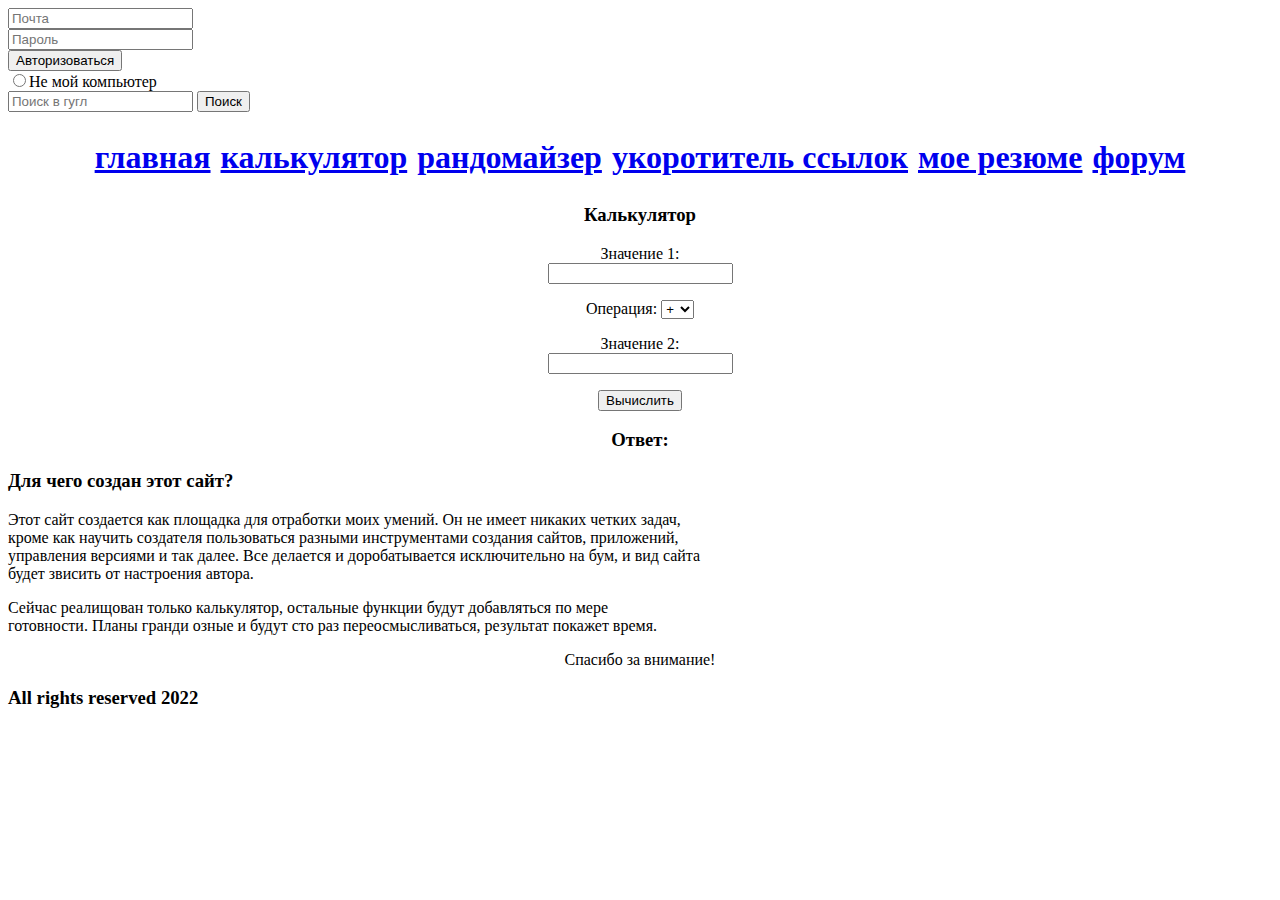
==== index.html @ 7c736604 "Тест" ====
<!DOCTYPE html>
    <head>
        
        <title>Калькулятор</title>
        <meta charset="utf-8"> <!--Да, он по умолчанию, но все равно указал-->
        <link rel="shortcut icon" href="https://thumbs.dreamstime.com/b/%D0%B7%D0%BD%D0%B0%D1%87%D0%BE%D0%BA-%D0%BA%D0%B0-%D1%8C%D0%BA%D1%83-%D1%8F%D1%82%D0%BE%D1%80%D0%B0-%D0%B2-%D0%BF-%D0%BE%D1%81%D0%BA%D0%BE%D0%BC-%D1%81%D1%82%D0%B8-%D0%B5-%D1%82%D0%B0%D0%BA%D0%B6%D0%B5-%D0%B2%D0%B5%D0%BA%D1%82%D0%BE%D1%80-%D0%B8-%D1%8E%D1%81%D1%82%D1%80%D0%B0%D1%86%D0%B8%D0%B8-%D0%BF%D1%80%D0%B8%D1%82%D1%8F%D0%B6%D0%BA%D0%B8-81008505.jpg">
        <!--стиль-->
        <link rel="stylesheet" type="text/css" href="C:\Users\Камиль\Documents\GitHub\test\style.css"/>
    </head >
    <body>
            <header><!--HTML5 элемент header (остановился здесь)-->
                <form id="loginform" action="#" method="post">
                    <input type="email" placeholder="Почта"/><br/>
                    <input type="password" placeholder="Пароль" required/><br/>
                    <input id="enter" type="submit" value="Авторизоваться" "/><br/>
                    <input type="radio" name="my_pc"/>Не мой компьютер
                </form>
                <form target="_blank" id='search' action="https://www.google.com/search" method="put">
                    <input name='q' type="search" placeholder="Поиск в гугл"/>
                    <input name="mysearch" type="submit" value="Поиск"/>
                </form>

            </header>
            <nav>
                <h1><table cellpadding="4px" align="center">
                    <tr> 
                        <td> <a href='#'>главная</a></td>
                        <td><a href="#">калькулятор</a>  </td>
                        <td><a href='#'>рандомайзер</a></td>
                        <td><a href='#'>укоротитель ссылок</a></td>
                        <td><a target="_blank" href='http://kamilsultanov.tilda.ws/'>мое резюме</a></td>
                        <td><a href='#'>форум</a></td>
                    </tr>
                </table></h1>
                
            </nav>
            <article id="calc_page" align="center">
                <section>
                    <p>
                        <h3>Калькулятор</h3>
                    </p>
                    <p>
                        <label for="value_1" > Значение 1: </label>
                    <br/>        
                        <input id='value_1' type="number">
                    </p>
                    <p>
                        <label for="select_sumb" > Операция: </label>
                        <select id ='select_sumb'>
                            <option value="plus">   +   </option>
                            <option value="minus">   -   </option>
                            <option value="multiplication">   *   </option>
                            <option value="division">   /   </option>
                            <option value="exponentiation">  **  </option>
                        </select>
                    </p>
                    <p>
                        <label for="value_2"> Значение 2: </label>
                    <br/>      
                        <input id='value_2' type="number"></input>
                    </p>
                    <p>
                        <button id="btn">Вычислить</button>
                    </p>
                    <h3 align="center"><div id="pool_text">Ответ:</div></h3>
                </section>
            </article> 
            <article id="main_page">
                <section>
                    <h3 class="top">Для чего создан этот сайт?</h3>
                    <p>Этот сайт создается как площадка для отработки моих умений. Он не имеет 
                        никаких четких задач,<br/> кроме как научить создателя пользоваться разными 
                        инструментами создания сайтов, приложений,<br/> управления версиями и так далее. 
                        Все делается и доробатывается исключительно на бум, и вид сайта <br/>будет звисить
                         от настроения автора.</p> 
                    <p>Сейчас реалищован только калькулятор, остальные функции будут добавляться по мере <br/>готовности.
                         Планы гранди озные и будут сто раз переосмысливаться, результат покажет время.</p> 

                    <p align="center">Спасибо за внимание!</p>
                </section>
            </article>
            <aside>
                <!--Второстепенный сопутствующий контент-->
            </aside>
            <footer>
                <!--Подвал-->
                <h3>All rights reserved 2022</h3>
            </footer>
        <script src="C:\Users\Камиль\Documents\GitHub\test\script.js"> Скрипт не работает </script>
    </body>
</html>
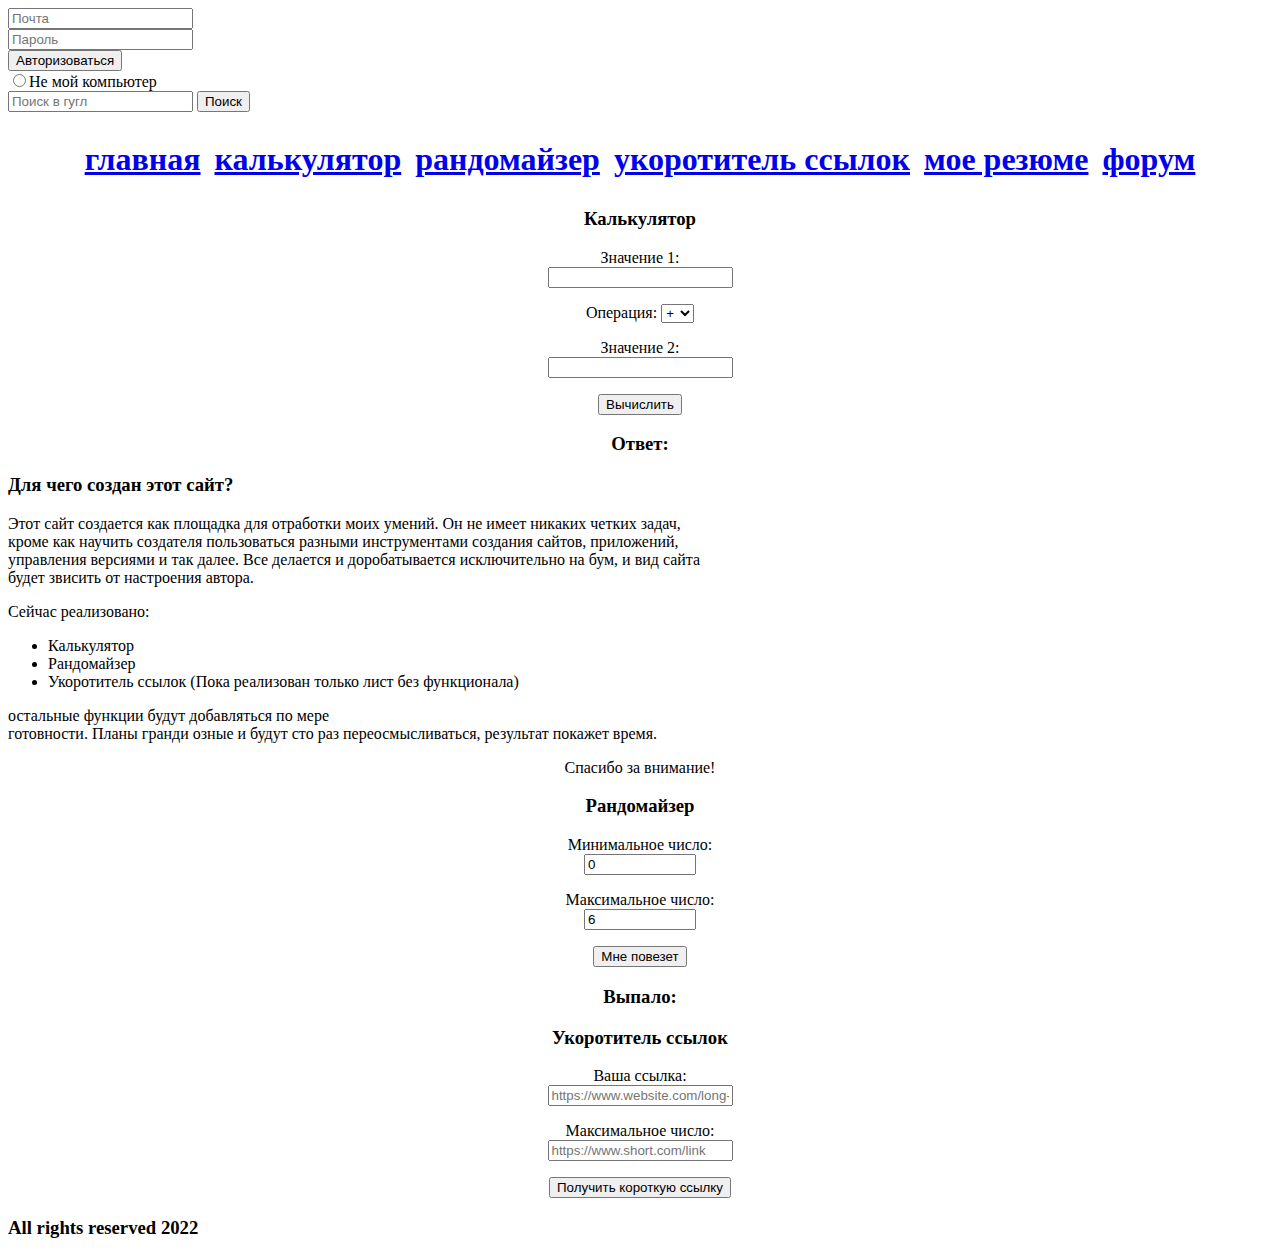
==== commit dba00903: "опытка исправления" ====
--- a/index.html
+++ b/index.html
@@ -1,7 +1,7 @@
 <!DOCTYPE html>
     <head>
         
-        <title>Калькулятор</title>
+        <title>Всякая всячина</title>
         <meta charset="utf-8"> <!--Да, он по умолчанию, но все равно указал-->
         <link rel="shortcut icon" href="https://thumbs.dreamstime.com/b/%D0%B7%D0%BD%D0%B0%D1%87%D0%BE%D0%BA-%D0%BA%D0%B0-%D1%8C%D0%BA%D1%83-%D1%8F%D1%82%D0%BE%D1%80%D0%B0-%D0%B2-%D0%BF-%D0%BE%D1%81%D0%BA%D0%BE%D0%BC-%D1%81%D1%82%D0%B8-%D0%B5-%D1%82%D0%B0%D0%BA%D0%B6%D0%B5-%D0%B2%D0%B5%D0%BA%D1%82%D0%BE%D1%80-%D0%B8-%D1%8E%D1%81%D1%82%D1%80%D0%B0%D1%86%D0%B8%D0%B8-%D0%BF%D1%80%D0%B8%D1%82%D1%8F%D0%B6%D0%BA%D0%B8-81008505.jpg">
         <!--стиль-->
@@ -22,19 +22,19 @@
 
             </header>
             <nav>
-                <h1><table cellpadding="4px" align="center">
+                <h1><table cellpadding="6px" align="center">
                     <tr> 
-                        <td> <a href='#'>главная</a></td>
-                        <td><a href="#">калькулятор</a>  </td>
-                        <td><a href='#'>рандомайзер</a></td>
-                        <td><a href='#'>укоротитель ссылок</a></td>
+                        <td> <a href='#' id="main_page_btn">главная</a></td>
+                        <td><a href="#" id="calc_page_btn">калькулятор</a>  </td>
+                        <td><a href='#' id="rand_page_btn">рандомайзер</a></td>
+                        <td><a href='#'id='link_page_btn' onclick="alert('Этот раздел еще не работает')">укоротитель ссылок</a></td>
                         <td><a target="_blank" href='http://kamilsultanov.tilda.ws/'>мое резюме</a></td>
-                        <td><a href='#'>форум</a></td>
+                        <td><a href='#' onclick="alert('Этот раздел еще не работает')">форум</a></td>
                     </tr>
                 </table></h1>
                 
             </nav>
-            <article id="calc_page" align="center">
+            <article id="calc_page" align="center"><!--Калькулятор-->
                 <section>
                     <p>
                         <h3>Калькулятор</h3>
@@ -60,12 +60,12 @@
                         <input id='value_2' type="number"></input>
                     </p>
                     <p>
-                        <button id="btn">Вычислить</button>
+                        <button id="calc_btn">Вычислить</button>
                     </p>
-                    <h3 align="center"><div id="pool_text">Ответ:</div></h3>
+                    <h3 align="center"><div class="score" id="pool_calc">Ответ:</div></h3>
                 </section>
             </article> 
-            <article id="main_page">
+            <article id="main_page"><!--Main page-->
                 <section>
                     <h3 class="top">Для чего создан этот сайт?</h3>
                     <p>Этот сайт создается как площадка для отработки моих умений. Он не имеет 
@@ -73,11 +73,52 @@
                         инструментами создания сайтов, приложений,<br/> управления версиями и так далее. 
                         Все делается и доробатывается исключительно на бум, и вид сайта <br/>будет звисить
                          от настроения автора.</p> 
-                    <p>Сейчас реалищован только калькулятор, остальные функции будут добавляться по мере <br/>готовности.
+                    <p>Сейчас реализовано: <ul> <li>Калькулятор</li><li>Рандомайзер</li><li>Укоротитель ссылок (Пока реализован только лист без функционала)</li> </ul> остальные функции будут добавляться по мере <br/>готовности.
                          Планы гранди озные и будут сто раз переосмысливаться, результат покажет время.</p> 
 
                     <p align="center">Спасибо за внимание!</p>
                 </section>
+            </article >
+            <article id='rand_page' align="center"><!--Randomaser page-->
+                <section>
+                    <p>
+                        <h3>Рандомайзер</h3>
+                    </p>
+                    <p>
+                        <label for="rand_value" > Минимальное число: </label>
+                    <br/>        
+                        <input id='rand_value_start' type="number" value="0" min="0" max="999999999">
+                    </p>
+                    <p>
+                        <label for="rand_value" > Максимальное число: </label>
+                    <br/>        
+                        <input id='rand_value_end' type="number" value="6" min="0" max="999999999">
+                    </p>
+                    <p>
+                        <button id="rand_btn">Мне повезет</button>
+                    </p>
+                    <h3 align="center"><div class="score" id="pool_rand">Выпало:</div></h3>
+                </section>
+            </article>
+            <article align="center" id="link_page"><!-- Short Link maker  -->
+                <selection>
+                    <p>
+                        <h3>Укоротитель ссылок</h3>
+                    </p>
+                    <p>
+                        <label for="long_link_value" > Ваша ссылка: </label>
+                    <br/>        
+                        <input id='long_link_value' type="link" placeholder="https://www.website.com/long-link/so-long124352465">
+                    </p>
+                    <p>
+                        <label for="short_link_value" > Максимальное число: </label>
+                    <br/>        
+                        <input id='short_link_value' type="link" placeholder="https://www.short.com/link">
+                    </p>
+                    <p>
+                        <button id="link_btn">Получить короткую ссылку</button>
+                    </p>
+                </selection>
             </article>
             <aside>
                 <!--Второстепенный сопутствующий контент-->
@@ -86,6 +127,6 @@
                 <!--Подвал-->
                 <h3>All rights reserved 2022</h3>
             </footer>
-        <script src="C:\Users\Камиль\Documents\GitHub\test\script.js"> Скрипт не работает </script>
+        <script src="C:\Users\Камиль\Documents\GitHub\test\script.js"></script>
     </body>
-</html>+</html>  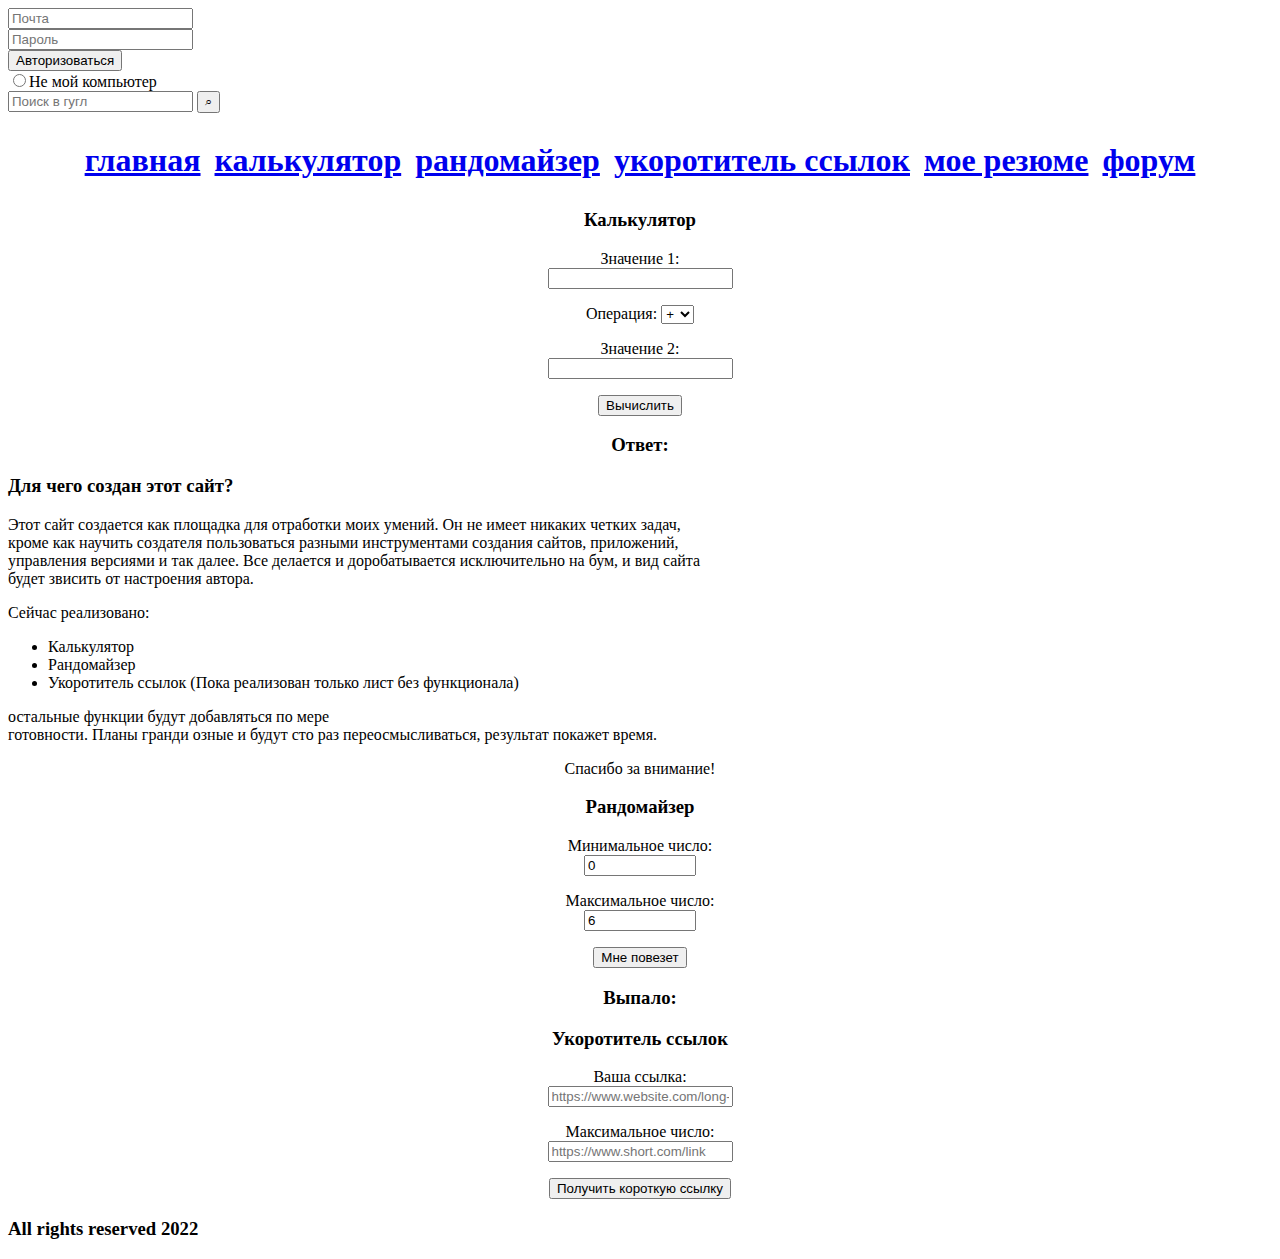
==== commit 19e4f72e: "Изменен силь по  CSS3" ====
--- a/index.html
+++ b/index.html
@@ -3,21 +3,21 @@
         
         <title>Всякая всячина</title>
         <meta charset="utf-8"> <!--Да, он по умолчанию, но все равно указал-->
-        <link rel="shortcut icon" href="https://thumbs.dreamstime.com/b/%D0%B7%D0%BD%D0%B0%D1%87%D0%BE%D0%BA-%D0%BA%D0%B0-%D1%8C%D0%BA%D1%83-%D1%8F%D1%82%D0%BE%D1%80%D0%B0-%D0%B2-%D0%BF-%D0%BE%D1%81%D0%BA%D0%BE%D0%BC-%D1%81%D1%82%D0%B8-%D0%B5-%D1%82%D0%B0%D0%BA%D0%B6%D0%B5-%D0%B2%D0%B5%D0%BA%D1%82%D0%BE%D1%80-%D0%B8-%D1%8E%D1%81%D1%82%D1%80%D0%B0%D1%86%D0%B8%D0%B8-%D0%BF%D1%80%D0%B8%D1%82%D1%8F%D0%B6%D0%BA%D0%B8-81008505.jpg">
+        <link rel="shortcut icon" href="https://www.xn--h1aaecjlfhn1d.xn--p1ai/system/ckeditor_assets/pictures/180269/content_45520334_xxl.png">
         <!--стиль-->
         <link rel="stylesheet" type="text/css" href="C:\Users\Камиль\Documents\GitHub\test\style.css"/>
     </head >
     <body>
             <header><!--HTML5 элемент header (остановился здесь)-->
                 <form id="loginform" action="#" method="post">
-                    <input type="email" placeholder="Почта"/><br/>
-                    <input type="password" placeholder="Пароль" required/><br/>
-                    <input id="enter" type="submit" value="Авторизоваться" "/><br/>
-                    <input type="radio" name="my_pc"/>Не мой компьютер
+                    <input class="loginform_input" type="email" placeholder="Почта"/><br/>
+                    <input class="loginform_input" type="password" placeholder="Пароль" required/><br/>
+                    <input class="loginform_btn" id="enter" type="submit" value="Авторизоваться" "/><br/>
+                    <input class="loginform_radio" type="radio" name="my_pc"/>Не мой компьютер
                 </form>
                 <form target="_blank" id='search' action="https://www.google.com/search" method="put">
                     <input name='q' type="search" placeholder="Поиск в гугл"/>
-                    <input name="mysearch" type="submit" value="Поиск"/>
+                    <input name="mysearch" id='search_btn' type="submit" value="⌕"/>
                 </form>
 
             </header>
@@ -42,11 +42,11 @@
                     <p>
                         <label for="value_1" > Значение 1: </label>
                     <br/>        
-                        <input id='value_1' type="number">
+                        <input class="input" id='value_1' type="number">
                     </p>
                     <p>
                         <label for="select_sumb" > Операция: </label>
-                        <select id ='select_sumb'>
+                        <select class="select" id ='select_sumb'>
                             <option value="plus">   +   </option>
                             <option value="minus">   -   </option>
                             <option value="multiplication">   *   </option>
@@ -57,10 +57,10 @@
                     <p>
                         <label for="value_2"> Значение 2: </label>
                     <br/>      
-                        <input id='value_2' type="number"></input>
+                        <input class="input" id='value_2' type="number"></input>
                     </p>
                     <p>
-                        <button id="calc_btn">Вычислить</button>
+                        <button class="btn" id="calc_btn" >Вычислить</button>
                     </p>
                     <h3 align="center"><div class="score" id="pool_calc">Ответ:</div></h3>
                 </section>
@@ -87,15 +87,15 @@
                     <p>
                         <label for="rand_value" > Минимальное число: </label>
                     <br/>        
-                        <input id='rand_value_start' type="number" value="0" min="0" max="999999999">
+                        <input class="input" id='rand_value_start' type="number" value="0" min="0" max="999999999">
                     </p>
                     <p>
                         <label for="rand_value" > Максимальное число: </label>
                     <br/>        
-                        <input id='rand_value_end' type="number" value="6" min="0" max="999999999">
+                        <input class="input" id='rand_value_end' type="number" value="6" min="0" max="999999999">
                     </p>
                     <p>
-                        <button id="rand_btn">Мне повезет</button>
+                        <button class="btn" id="rand_btn">Мне повезет</button>
                     </p>
                     <h3 align="center"><div class="score" id="pool_rand">Выпало:</div></h3>
                 </section>
@@ -108,15 +108,15 @@
                     <p>
                         <label for="long_link_value" > Ваша ссылка: </label>
                     <br/>        
-                        <input id='long_link_value' type="link" placeholder="https://www.website.com/long-link/so-long124352465">
+                        <input class="input" id='long_link_value' type="link" placeholder="https://www.website.com/long-link/so-long124352465">
                     </p>
                     <p>
                         <label for="short_link_value" > Максимальное число: </label>
                     <br/>        
-                        <input id='short_link_value' type="link" placeholder="https://www.short.com/link">
+                        <input class="input" id='short_link_value' type="link" placeholder="https://www.short.com/link">
                     </p>
                     <p>
-                        <button id="link_btn">Получить короткую ссылку</button>
+                        <button class="btn" id="link_btn">Получить короткую ссылку</button>
                     </p>
                 </selection>
             </article>
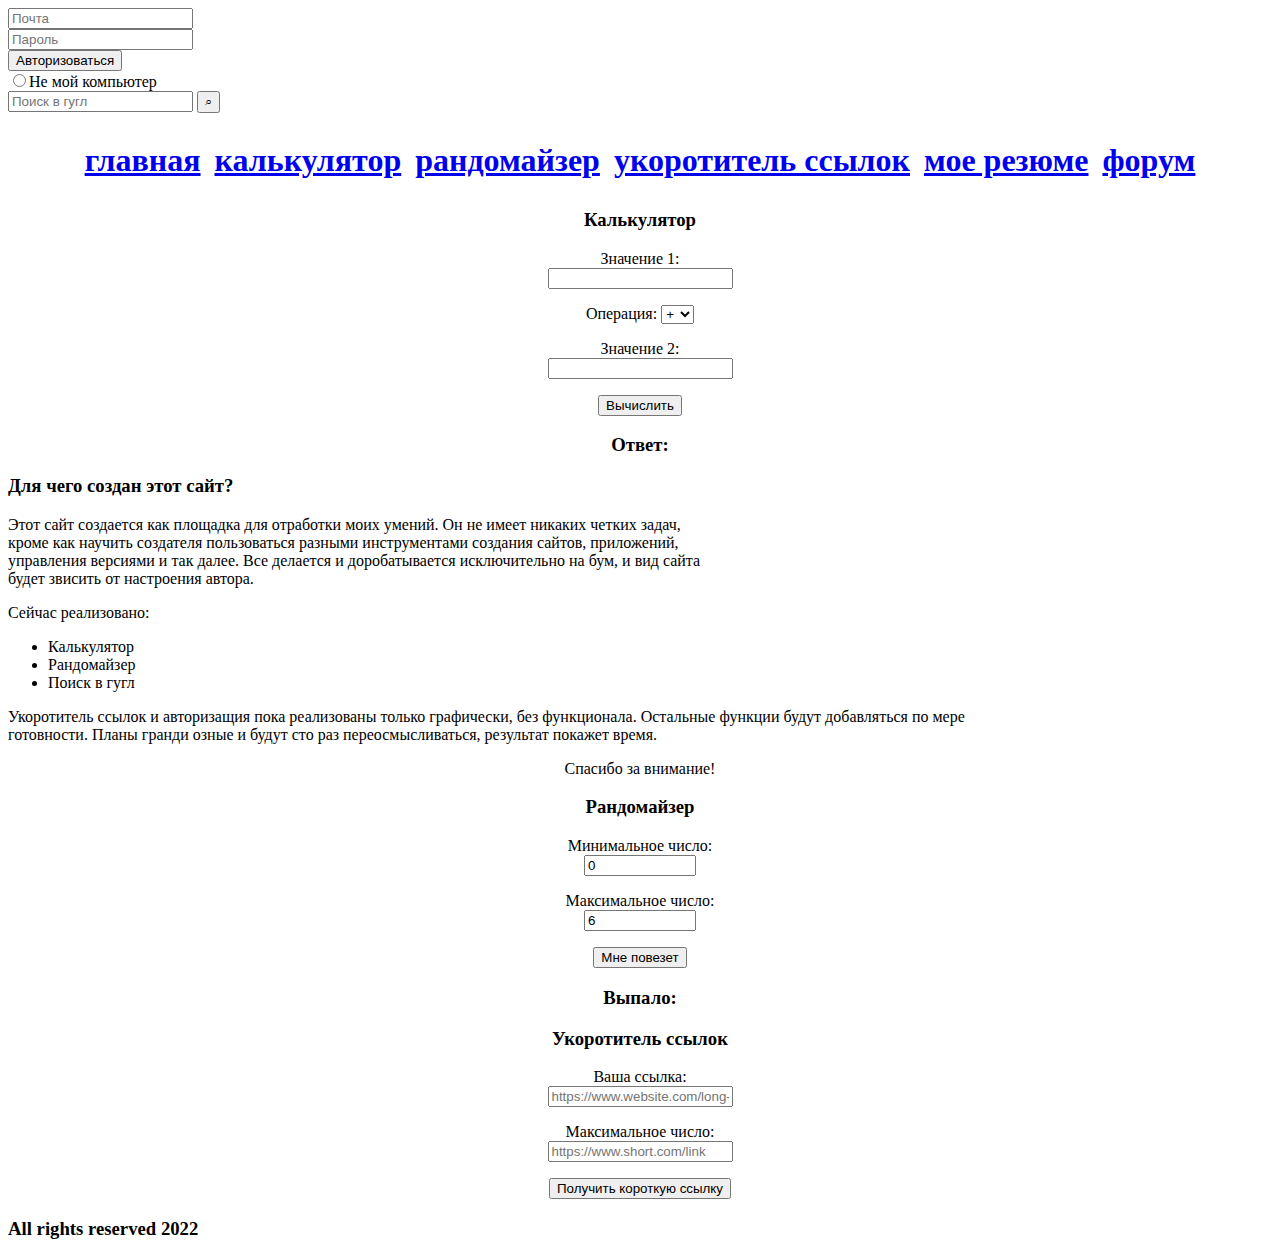
==== commit db3c6046: "Вечер 29го" ====
--- a/index.html
+++ b/index.html
@@ -12,7 +12,7 @@
                 <form id="loginform" action="#" method="post">
                     <input class="loginform_input" type="email" placeholder="Почта"/><br/>
                     <input class="loginform_input" type="password" placeholder="Пароль" required/><br/>
-                    <input class="loginform_btn" id="enter" type="submit" value="Авторизоваться" "/><br/>
+                    <input class="loginform_btn" id="enter" type="submit" value="Авторизоваться" onclick="alert('Этот раздел еще не работает')"><br/>
                     <input class="loginform_radio" type="radio" name="my_pc"/>Не мой компьютер
                 </form>
                 <form target="_blank" id='search' action="https://www.google.com/search" method="put">
@@ -73,7 +73,14 @@
                         инструментами создания сайтов, приложений,<br/> управления версиями и так далее. 
                         Все делается и доробатывается исключительно на бум, и вид сайта <br/>будет звисить
                          от настроения автора.</p> 
-                    <p>Сейчас реализовано: <ul> <li>Калькулятор</li><li>Рандомайзер</li><li>Укоротитель ссылок (Пока реализован только лист без функционала)</li> </ul> остальные функции будут добавляться по мере <br/>готовности.
+                    <p>Сейчас реализовано: 
+                        <ul> 
+                            <li>Калькулятор</li>
+                            <li>Рандомайзер</li>
+                            <li>Поиск в гугл</li>
+                        </ul>
+                        Укоротитель ссылок и авторизащия пока реализованы только графически,
+                         без функционала. Остальные функции будут добавляться по мере <br/>готовности.
                          Планы гранди озные и будут сто раз переосмысливаться, результат покажет время.</p> 
 
                     <p align="center">Спасибо за внимание!</p>
@@ -116,7 +123,7 @@
                         <input class="input" id='short_link_value' type="link" placeholder="https://www.short.com/link">
                     </p>
                     <p>
-                        <button class="btn" id="link_btn">Получить короткую ссылку</button>
+                        <button class="btn" id="link_btn" onclick="alert('Этот раздел еще не работает')">Получить короткую ссылку</button>
                     </p>
                 </selection>
             </article>
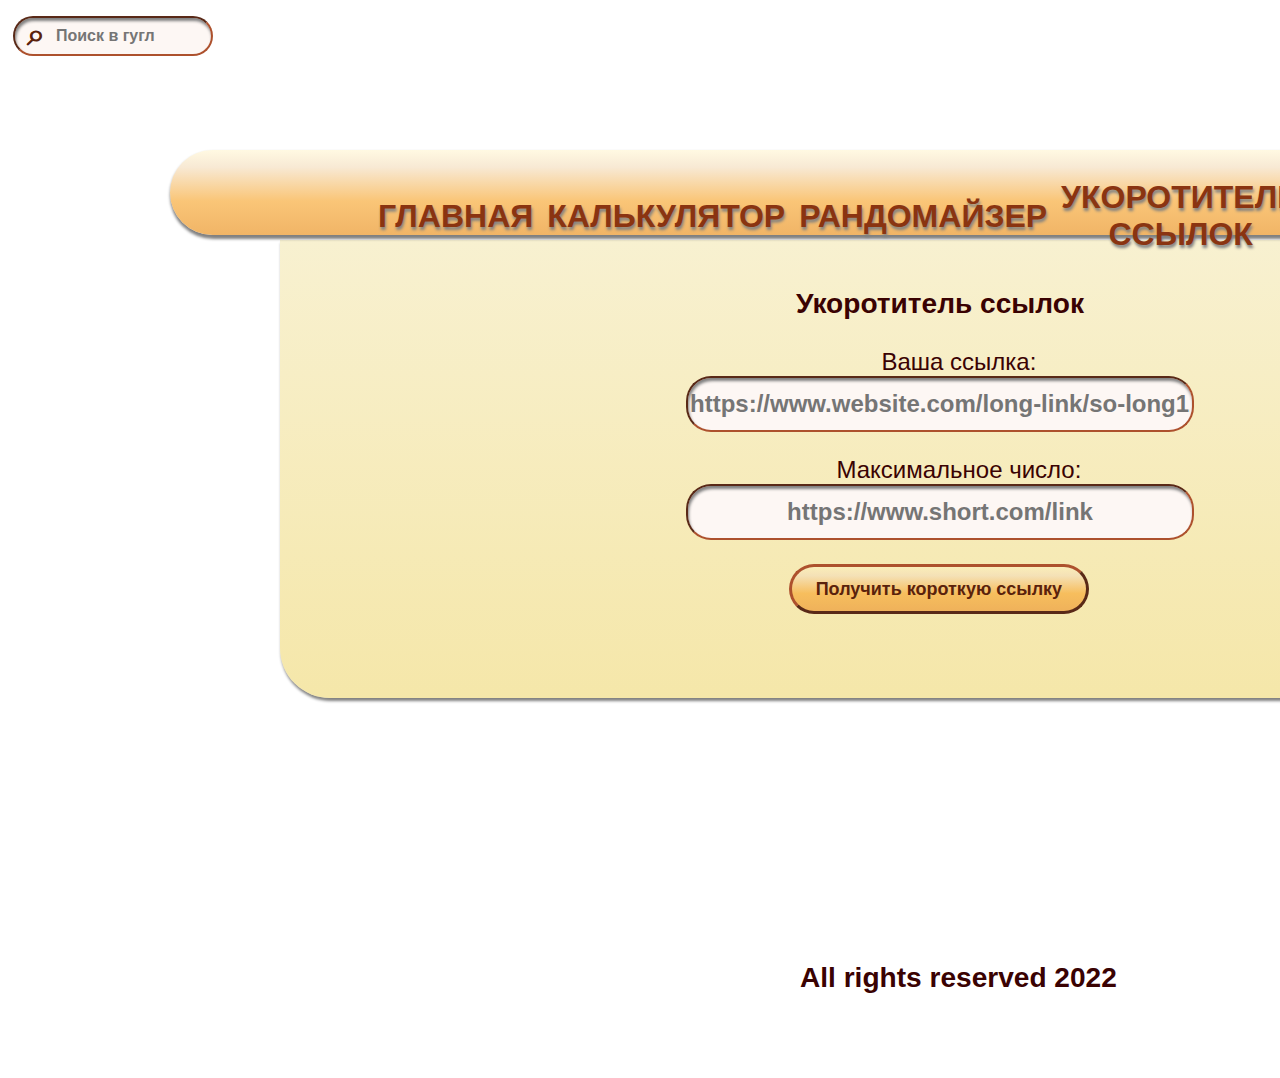
==== commit 1fd735a3: "Градиенты" ====
--- a/index.html
+++ b/index.html
@@ -5,7 +5,7 @@
         <meta charset="utf-8"> <!--Да, он по умолчанию, но все равно указал-->
         <link rel="shortcut icon" href="https://www.xn--h1aaecjlfhn1d.xn--p1ai/system/ckeditor_assets/pictures/180269/content_45520334_xxl.png">
         <!--стиль-->
-        <link rel="stylesheet" type="text/css" href="C:\Users\Камиль\Documents\GitHub\test\style.css"/>
+        <link rel="stylesheet" type="text/css" href="style.css"/>
     </head >
     <body>
             <header><!--HTML5 элемент header (остановился здесь)-->
@@ -69,8 +69,8 @@
                 <section>
                     <h3 class="top">Для чего создан этот сайт?</h3>
                     <p>Этот сайт создается как площадка для отработки моих умений. Он не имеет 
-                        никаких четких задач,<br/> кроме как научить создателя пользоваться разными 
-                        инструментами создания сайтов, приложений,<br/> управления версиями и так далее. 
+                        никаких четких задач<!--<br/>--> кроме как научить создателя пользоваться разными 
+                        инструментами создания сайтов, приложений,<!--<br/>--> управления версиями и так далее. 
                         Все делается и доробатывается исключительно на бум, и вид сайта <br/>будет звисить
                          от настроения автора.</p> 
                     <p>Сейчас реализовано: 
@@ -134,6 +134,6 @@
                 <!--Подвал-->
                 <h3>All rights reserved 2022</h3>
             </footer>
-        <script src="C:\Users\Камиль\Documents\GitHub\test\script.js"></script>
+        <script src="script.js"></script>
     </body>
 </html>  --- a/style.css
+++ b/style.css
@@ -0,0 +1,218 @@
+body { 
+    overflow:auto;
+    background: 
+    url(https://phonoteka.org/uploads/posts/2021-04/1618458257_40-phonoteka_org-p-fon-dlya-lendinga-40.jpg); 
+    background-attachment: fixed;
+    font-family: arila, sans-serif ;/*Шрифт*/ font-size: 1.5em;/*Размер шрифта*/
+    color: rgb(58, 2, 2);/*Цвет текста*/
+    }
+header{
+    background-color: Cornsilk;
+    }
+a{
+    color: rgb(138, 52, 17);
+}
+nav {
+    box-shadow: 1px 3px 3px 1px gray ;
+    border-radius: 50px;
+    border: none /*5px outset rgb(226, 185, 185)*/;
+    height: 85px;
+    width: 1150px;
+    text-transform: uppercase;
+    text-shadow: 1px 3px 3px gray;
+    text-align: center;
+    font-size: medium;
+    font-weight: bold;/*Толщина шрифта*/
+    font-variant: small-caps; /* Тут маленькие заглавные буквы*/
+    position: absolute; 
+    top: 150px; /*Позиционтрование сверху*/
+    left: 170px; /*Позицианирование слева*/
+    right: 170px; /*Позицианирование справа*/
+    background: linear-gradient(
+                rgba(255, 240, 190, 0.452) 1%,
+                rgba(243, 219, 184, 0.603) 20%, 
+                rgba(247, 168, 50, 0.664), 
+                rgba(238, 168, 76, 0.856)) ; 
+    padding-left: 200px;
+    padding-right: 200px;
+    z-index: 4;
+    
+    }
+nav a:link {
+    color: rgb(138, 52, 17);
+    text-decoration: none;
+    cursor: default;
+    }
+nav a:hover {
+    color: rgb(211, 98, 54);
+    }
+nav a:active {
+    color: rgb(173, 81, 45);
+    }
+article { 
+    box-shadow: 1px 3px 3px 0px gray;
+    border-radius:0 0 50px 50px;
+    width: 1200px;
+    left: 280px;
+    right: 300px;
+    z-index: 3;
+    position: absolute; 
+    top: 240px;
+    background: linear-gradient(rgba(243, 231, 176, 0.589), 
+                                rgba(238, 214, 109, 0.589)); 
+    padding: 20px 60px 60px 60px; /*Сверху, справа, снизу, слева*/
+    }
+input{
+    box-shadow: inset 1px 3px 3px gray;
+    text-align: center;
+    position:relative;
+    font-size:x-large;
+    color: rgb(90, 34, 12);
+    font-weight: bold;
+    background-color: rgb(253, 247, 244);
+    border-radius: 25px;
+    border-color: rgb(173, 81, 45);
+    border-width: 2px;
+    width: 500px;
+    height: 50px;
+    }
+input:active{
+    border-color: rgb(233, 110, 62);
+    }
+form input{
+    width: 200px;
+    height: 40px;
+    position: relative;
+    font-size:medium;
+    }
+.loginform_input{
+    width: 150px;
+    height: 20px;
+    }
+.loginform_radio{
+    box-shadow: none;
+    width: 25px;
+    left: -10px;
+    }
+.loginform_btn{
+    box-shadow: none;
+    width: 160px;
+    height: 30px;
+    background: linear-gradient(
+        rgba(255, 240, 190, 0.452) 1%,
+        rgba(243, 219, 184, 0.603) 20%, 
+        rgba(247, 168, 50, 0.664), 
+        rgba(238, 168, 76, 0.856)) ; 
+    }
+.loginform_btn:active{
+    background: linear-gradient(
+        360deg,
+        rgba(255, 240, 190, 0.452) 1%,
+        rgba(243, 219, 184, 0.603) 20%, 
+        rgba(247, 168, 50, 0.664), 
+        rgba(238, 168, 76, 0.856)); 
+    border-color: rgb(173, 81, 45);
+      
+}
+
+#search_btn{
+    box-shadow: none;
+    left:-200px;
+    top: 4px;
+    font-size: xx-large;
+    background-color: transparent;/*Прозрачный фон для кнопки*/
+    border: none;
+    width: 40px;
+    height: 40px;
+    border-radius: 17.5px;
+    }
+.select{
+    text-align: center;
+    position:relative;
+    left:0px;
+    font-size:xx-large;
+    color: rgb(90, 34, 12);
+    font-weight: bold;
+    background: linear-gradient(
+        rgba(255, 240, 190, 0.452) 1%,
+        rgba(243, 219, 184, 0.603) 20%, 
+        rgba(247, 168, 50, 0.664), 
+        rgba(238, 168, 76, 0.856)) ; 
+    border-radius: 25px;
+    border-color:  rgb(173, 81, 45);
+    border-width: 3px;
+    width: 100px;
+    height: 50px;
+    }
+.select:active{background: linear-gradient(0deg,
+    rgba(255, 240, 190, 0.452) 1%,
+    rgba(243, 219, 184, 0.603) 20%, 
+    rgba(247, 168, 50, 0.664), 
+    rgba(238, 168, 76, 0.856)) ; }
+.btn{
+    position: relative;
+    left:-20px;
+    font-size:large;
+    color: rgb(90, 34, 12);
+    font-weight: bold;
+    
+    border-radius: 25px;
+    border-color: rgb(173, 81, 45);
+    border-width: 3px;
+    width: 300px;
+    height: 50px;
+    background: linear-gradient(
+        rgba(255, 240, 190, 0.452) 1%,
+        rgba(243, 219, 184, 0.603) 20%, 
+        rgba(247, 168, 50, 0.664), 
+        rgba(238, 168, 76, 0.856)) ; 
+    }
+.btn:active{
+        background: linear-gradient(
+        360deg,
+        rgba(255, 240, 190, 0.452) 1%,
+        rgba(243, 219, 184, 0.603) 20%, 
+        rgba(247, 168, 50, 0.664), 
+        rgba(238, 168, 76, 0.856)); 
+    }
+form{ font-size: small;
+    position: absolute; 
+    left: 1720px;
+    top: 10px;
+    }
+#search {position: absolute; 
+    left: 1%;
+    }
+.top{
+    text-align: center;
+    text-transform: uppercase;
+    }  
+#main_page{
+    position: absolute;
+    text-align:justify;/*Выравнивание*/
+    display: none; 
+    }
+#calc_page{
+    display: none; /*Блок скрыт*/
+    }
+p{
+    text-indent: 1cm;
+    word-wrap: break-word;
+    }
+ul{
+        text-indent: 1cm;
+        list-style-position: inside;
+    }
+#rand_page {
+    display: none; /*Блок скрыт*/
+    }
+#link_page{
+    display: block;
+    }
+footer{ 
+    position: absolute;
+    font-style:inherit;
+    top: 850px;
+    left: 800px;
+    white-space: pre;
+    }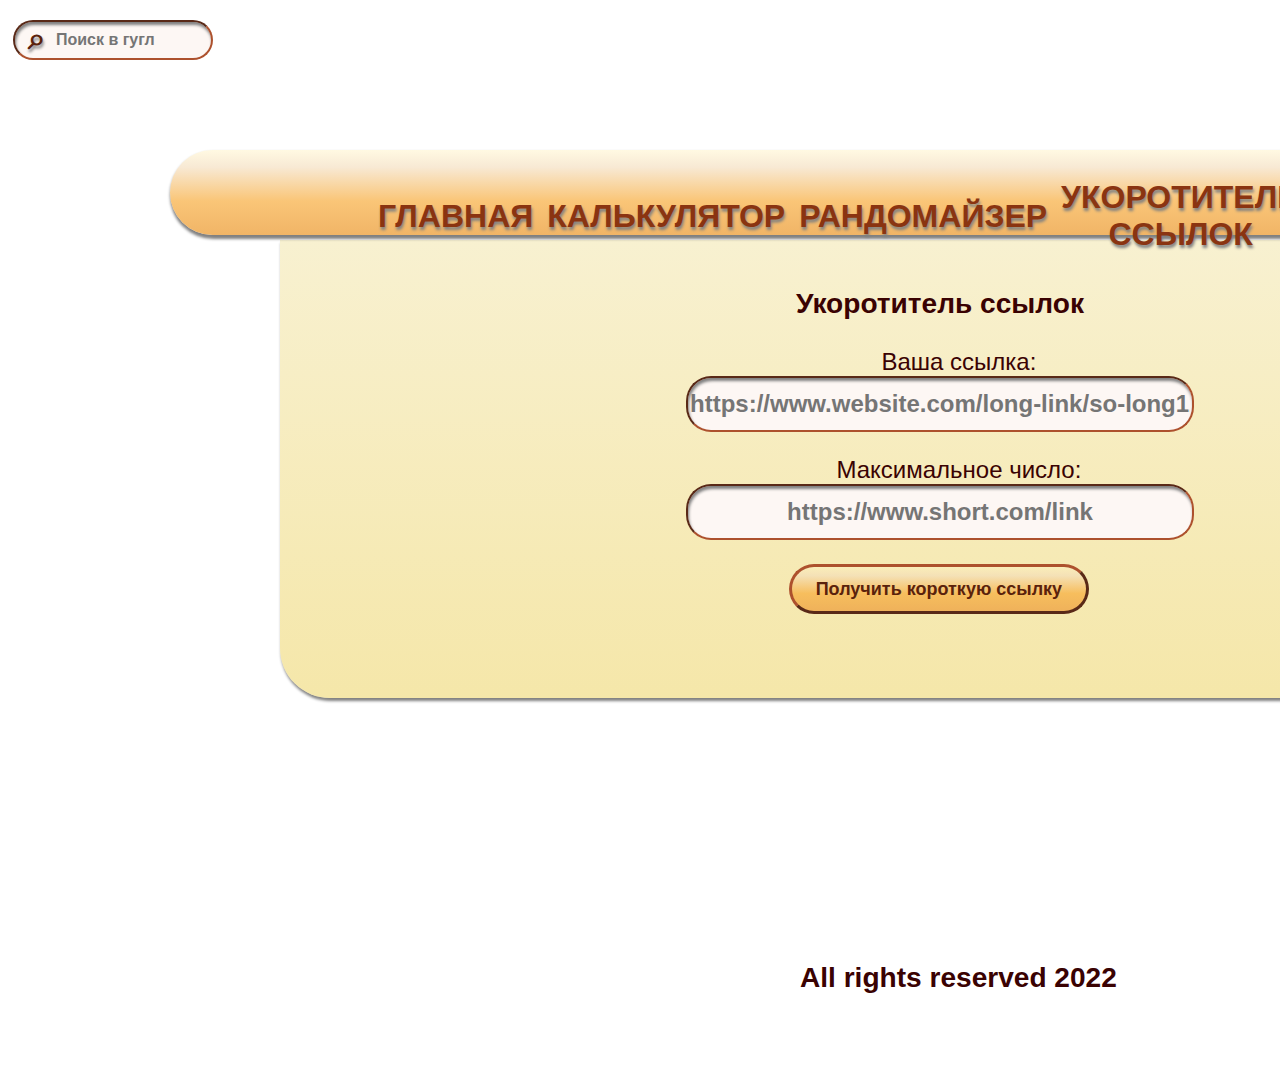
==== commit 81add256: "Кнопки" ====
--- a/index.html
+++ b/index.html
@@ -10,10 +10,9 @@
     <body>
             <header><!--HTML5 элемент header (остановился здесь)-->
                 <form id="loginform" action="#" method="post">
-                    <input class="loginform_input" type="email" placeholder="Почта"/><br/>
+                    <input class="loginform_input" type="email" placeholder="post@mail.pt"/><br/>
                     <input class="loginform_input" type="password" placeholder="Пароль" required/><br/>
-                    <input class="loginform_btn" id="enter" type="submit" value="Авторизоваться" onclick="alert('Этот раздел еще не работает')"><br/>
-                    <input class="loginform_radio" type="radio" name="my_pc"/>Не мой компьютер
+                    <input class="loginform_btn" id="enter" type="submit" value="Авторизоваться" onclick="alert('Этоа функция еще не работает')"><br/>
                 </form>
                 <form target="_blank" id='search' action="https://www.google.com/search" method="put">
                     <input name='q' type="search" placeholder="Поиск в гугл"/>
--- a/style.css
+++ b/style.css
@@ -48,6 +48,9 @@
     }
 nav a:active {
     color: rgb(173, 81, 45);
+    position: relative;
+    top: 1px;
+    text-shadow: 0px 2px 2px gray;
     }
 article { 
     box-shadow: 1px 3px 3px 0px gray;
@@ -89,11 +92,6 @@
     width: 150px;
     height: 20px;
     }
-.loginform_radio{
-    box-shadow: none;
-    width: 25px;
-    left: -10px;
-    }
 .loginform_btn{
     box-shadow: none;
     width: 160px;
@@ -117,14 +115,19 @@
 
 #search_btn{
     box-shadow: none;
+    text-shadow: 1px 3px 3px gray;
     left:-200px;
     top: 4px;
-    font-size: xx-large;
+    font-size: 31px;
     background-color: transparent;/*Прозрачный фон для кнопки*/
     border: none;
     width: 40px;
-    height: 40px;
+    height: 50px;
     border-radius: 17.5px;
+    }
+#search_btn:active {
+    font-size: 29px;
+    text-shadow: 0px 2px 2px gray;
     }
 .select{
     text-align: center;
@@ -175,7 +178,9 @@
         rgba(247, 168, 50, 0.664), 
         rgba(238, 168, 76, 0.856)); 
     }
-form{ font-size: small;
+form{ 
+    
+    font-size: small;
     position: absolute; 
     left: 1720px;
     top: 10px;
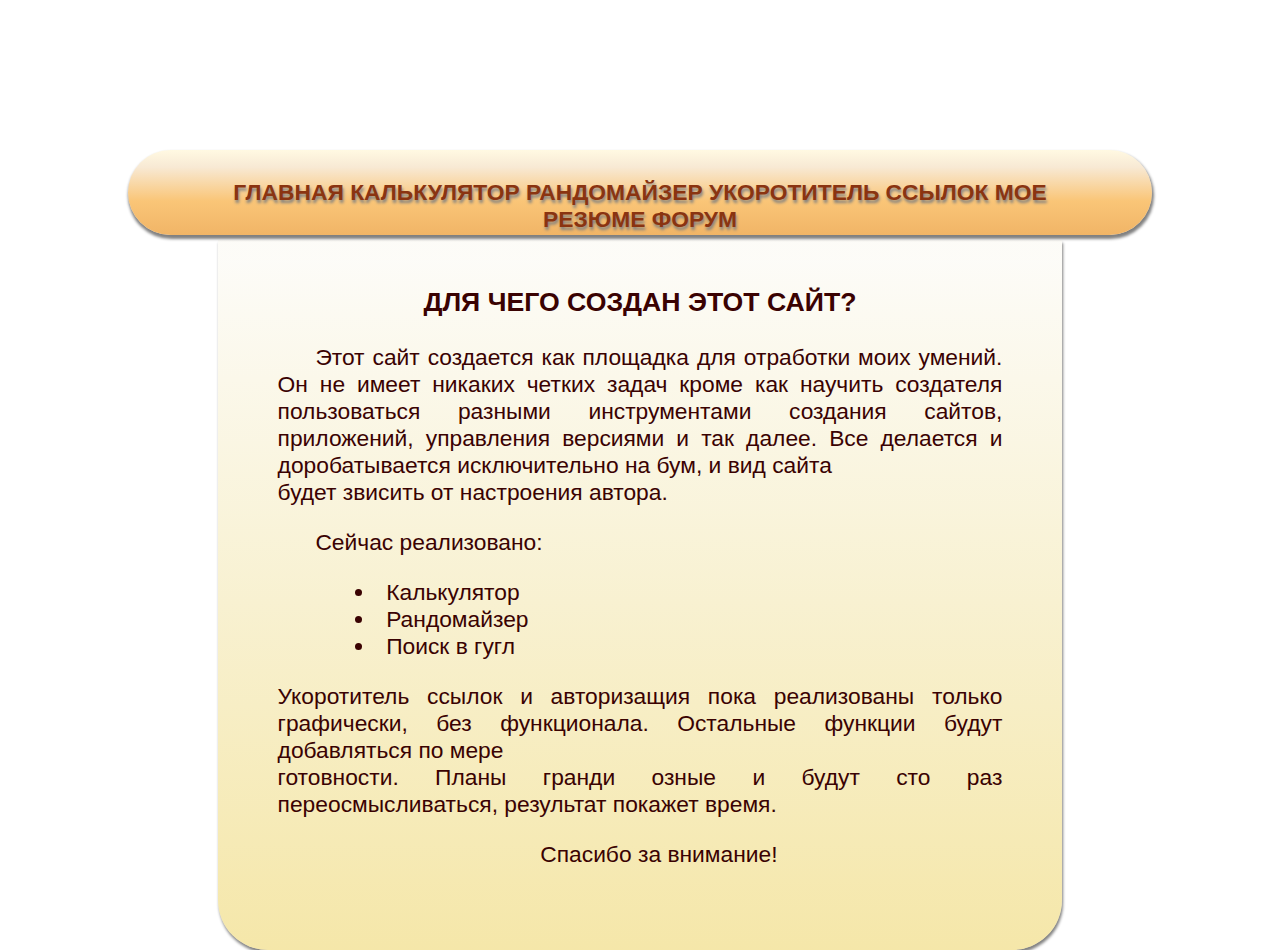
==== commit fe1ac9a3: "Добавлен слайдер в резюме" ====
--- a/index.html
+++ b/index.html
@@ -21,16 +21,13 @@
 
             </header>
             <nav>
-                <h1><table cellpadding="6px" align="center">
-                    <tr> 
-                        <td> <a href='#' id="main_page_btn">главная</a></td>
-                        <td><a href="#" id="calc_page_btn">калькулятор</a>  </td>
-                        <td><a href='#' id="rand_page_btn">рандомайзер</a></td>
-                        <td><a href='#'id='link_page_btn' onclick="alert('Этот раздел еще не работает')">укоротитель ссылок</a></td>
-                        <td><a target="_blank" href='http://kamilsultanov.tilda.ws/'>мое резюме</a></td>
-                        <td><a href='#' onclick="alert('Этот раздел еще не работает')">форум</a></td>
-                    </tr>
-                </table></h1>
+             <a href='#' id="main_page_btn">главная</a> 
+                        <a href="#" id="calc_page_btn">калькулятор</a>  
+                        <a href='#' id="rand_page_btn">рандомайзер</a> 
+                        <a href='#'id='link_page_btn' onclick="alert('Этот раздел еще не работает')">укоротитель ссылок</a> 
+                        <a target="_blank" href='http://kamilsultanov.tilda.ws/'>мое резюме</a> 
+                        <a href='#' onclick="alert('Этот раздел еще не работает')">форум</a> 
+                 
                 
             </nav>
             <article id="calc_page" align="center"><!--Калькулятор-->
@@ -122,7 +119,7 @@
                         <input class="input" id='short_link_value' type="link" placeholder="https://www.short.com/link">
                     </p>
                     <p>
-                        <button class="btn" id="link_btn" onclick="alert('Этот раздел еще не работает')">Получить короткую ссылку</button>
+                        <button class="btn" id="link_btn" onclick="alert('Этот раздел еще не работает')">Укороить ссылку</button>
                     </p>
                 </selection>
             </article>
--- a/style.css
+++ b/style.css
@@ -1,9 +1,11 @@
 body { 
     overflow:auto;
+    background-size: cover;
     background: 
     url(https://phonoteka.org/uploads/posts/2021-04/1618458257_40-phonoteka_org-p-fon-dlya-lendinga-40.jpg); 
     background-attachment: fixed;
-    font-family: arila, sans-serif ;/*Шрифт*/ font-size: 1.5em;/*Размер шрифта*/
+    font-family: arila, sans-serif ;/*Шрифт*/ 
+    font-size: calc(10px + 1vw);/*Размер шрифта*/
     color: rgb(58, 2, 2);/*Цвет текста*/
     }
 header{
@@ -14,27 +16,27 @@
 }
 nav {
     box-shadow: 1px 3px 3px 1px gray ;
-    border-radius: 50px;
+    border-radius: 10vw;
     border: none /*5px outset rgb(226, 185, 185)*/;
-    height: 85px;
-    width: 1150px;
+    min-height: 85px;
+    min-width: 640px;
     text-transform: uppercase;
     text-shadow: 1px 3px 3px gray;
     text-align: center;
-    font-size: medium;
+    font-size: calc(10px + 1vw);
     font-weight: bold;/*Толщина шрифта*/
     font-variant: small-caps; /* Тут маленькие заглавные буквы*/
     position: absolute; 
     top: 150px; /*Позиционтрование сверху*/
-    left: 170px; /*Позицианирование слева*/
-    right: 170px; /*Позицианирование справа*/
+    left: 10%; /*Позицианирование слева*/
+    right: 10%; /*Позицианирование справа*/
     background: linear-gradient(
                 rgba(255, 240, 190, 0.452) 1%,
                 rgba(243, 219, 184, 0.603) 20%, 
                 rgba(247, 168, 50, 0.664), 
-                rgba(238, 168, 76, 0.856)) ; 
-    padding-left: 200px;
-    padding-right: 200px;
+                rgba(238, 168, 76, 0.856)); 
+    padding-left: 100px;
+    padding-right: 100px;
     z-index: 4;
     
     }
@@ -42,6 +44,8 @@
     color: rgb(138, 52, 17);
     text-decoration: none;
     cursor: default;
+    position: relative;
+    top:29px
     }
 nav a:hover {
     color: rgb(211, 98, 54);
@@ -49,44 +53,55 @@
 nav a:active {
     color: rgb(173, 81, 45);
     position: relative;
-    top: 1px;
+    font-size: 100%;
     text-shadow: 0px 2px 2px gray;
     }
 article { 
+    font-size: calc(10px + 1vw);
     box-shadow: 1px 3px 3px 0px gray;
     border-radius:0 0 50px 50px;
-    width: 1200px;
-    left: 280px;
-    right: 300px;
+    min-width: 600px;
+    left:17%;
+    right: 17%;
     z-index: 3;
     position: absolute; 
     top: 240px;
-    background: linear-gradient(rgba(243, 231, 176, 0.589), 
-                                rgba(238, 214, 109, 0.589)); 
+    background: linear-gradient(
+        rgba(247, 244, 230, 0.301)3%,
+        rgba(243, 231, 176, 0.589), 
+        rgba(238, 214, 109, 0.589)); 
     padding: 20px 60px 60px 60px; /*Сверху, справа, снизу, слева*/
     }
 input{
     box-shadow: inset 1px 3px 3px gray;
     text-align: center;
     position:relative;
-    font-size:x-large;
+    font-size:calc(10px + 1.2vw);
+    font-weight: bold;
     color: rgb(90, 34, 12);
     font-weight: bold;
     background-color: rgb(253, 247, 244);
-    border-radius: 25px;
+    border-radius: 5vw;
     border-color: rgb(173, 81, 45);
     border-width: 2px;
-    width: 500px;
-    height: 50px;
+    width: 20vw;
+    height: 2vw;
+    min-width: 200px;
+    min-height: 30px;
     }
 input:active{
     border-color: rgb(233, 110, 62);
     }
 form input{
-    width: 200px;
-    height: 40px;
-    position: relative;
-    font-size:medium;
+    width: 11vw;
+    height: 2vw;
+    position: relative;
+    font-size: calc(10px + 1vw);
+    min-width: 120px;
+    min-height: 20px;
+    }
+#loginform{
+    display: none;
     }
 .loginform_input{
     width: 150px;
@@ -116,24 +131,26 @@
 #search_btn{
     box-shadow: none;
     text-shadow: 1px 3px 3px gray;
-    left:-200px;
-    top: 4px;
-    font-size: 31px;
+    left:-11.5vw;
+    top: 0.19vw;
+    font-size: calc(10px + 2vw);
     background-color: transparent;/*Прозрачный фон для кнопки*/
     border: none;
-    width: 40px;
-    height: 50px;
+    width: 3vw;
+    height: 3vw;
     border-radius: 17.5px;
+    min-width: 20px;
+    min-height: 20px;
     }
 #search_btn:active {
-    font-size: 29px;
+    font-size: calc(10px + 1.9vw);
     text-shadow: 0px 2px 2px gray;
     }
 .select{
     text-align: center;
     position:relative;
     left:0px;
-    font-size:xx-large;
+    font-size: calc(10px + 2vw);
     color: rgb(90, 34, 12);
     font-weight: bold;
     background: linear-gradient(
@@ -141,11 +158,13 @@
         rgba(243, 219, 184, 0.603) 20%, 
         rgba(247, 168, 50, 0.664), 
         rgba(238, 168, 76, 0.856)) ; 
-    border-radius: 25px;
+    border-radius: 5vw;
     border-color:  rgb(173, 81, 45);
     border-width: 3px;
-    width: 100px;
-    height: 50px;
+    width: 5vw;
+    height: 3vw;
+    min-height: 30px;
+    min-width: 40px;
     }
 .select:active{background: linear-gradient(0deg,
     rgba(255, 240, 190, 0.452) 1%,
@@ -155,15 +174,17 @@
 .btn{
     position: relative;
     left:-20px;
-    font-size:large;
+    font-size:calc(10px + 1.5vw);
     color: rgb(90, 34, 12);
     font-weight: bold;
     
-    border-radius: 25px;
+    border-radius: 5vw;
     border-color: rgb(173, 81, 45);
     border-width: 3px;
-    width: 300px;
-    height: 50px;
+    width: 20vw;
+    height: 3vw;
+    min-width: 200px;
+    min-height: 30px;
     background: linear-gradient(
         rgba(255, 240, 190, 0.452) 1%,
         rgba(243, 219, 184, 0.603) 20%, 
@@ -180,13 +201,14 @@
     }
 form{ 
     
-    font-size: small;
+    font-size: calc(10px + 0.4vw);
     position: absolute; 
     left: 1720px;
     top: 10px;
     }
 #search {position: absolute; 
     left: 1%;
+    display: none;
     }
 .top{
     text-align: center;
@@ -195,7 +217,7 @@
 #main_page{
     position: absolute;
     text-align:justify;/*Выравнивание*/
-    display: none; 
+    
     }
 #calc_page{
     display: none; /*Блок скрыт*/
@@ -213,11 +235,16 @@
     }
 #link_page{
     display: block;
+    display: none; 
     }
 footer{ 
+    display: none;
+    font-size: calc(10px + 0.5vw);
     position: absolute;
     font-style:inherit;
     top: 850px;
-    left: 800px;
+    left: 35%;
+    left: 35%;
+    width: 30%;
     white-space: pre;
     }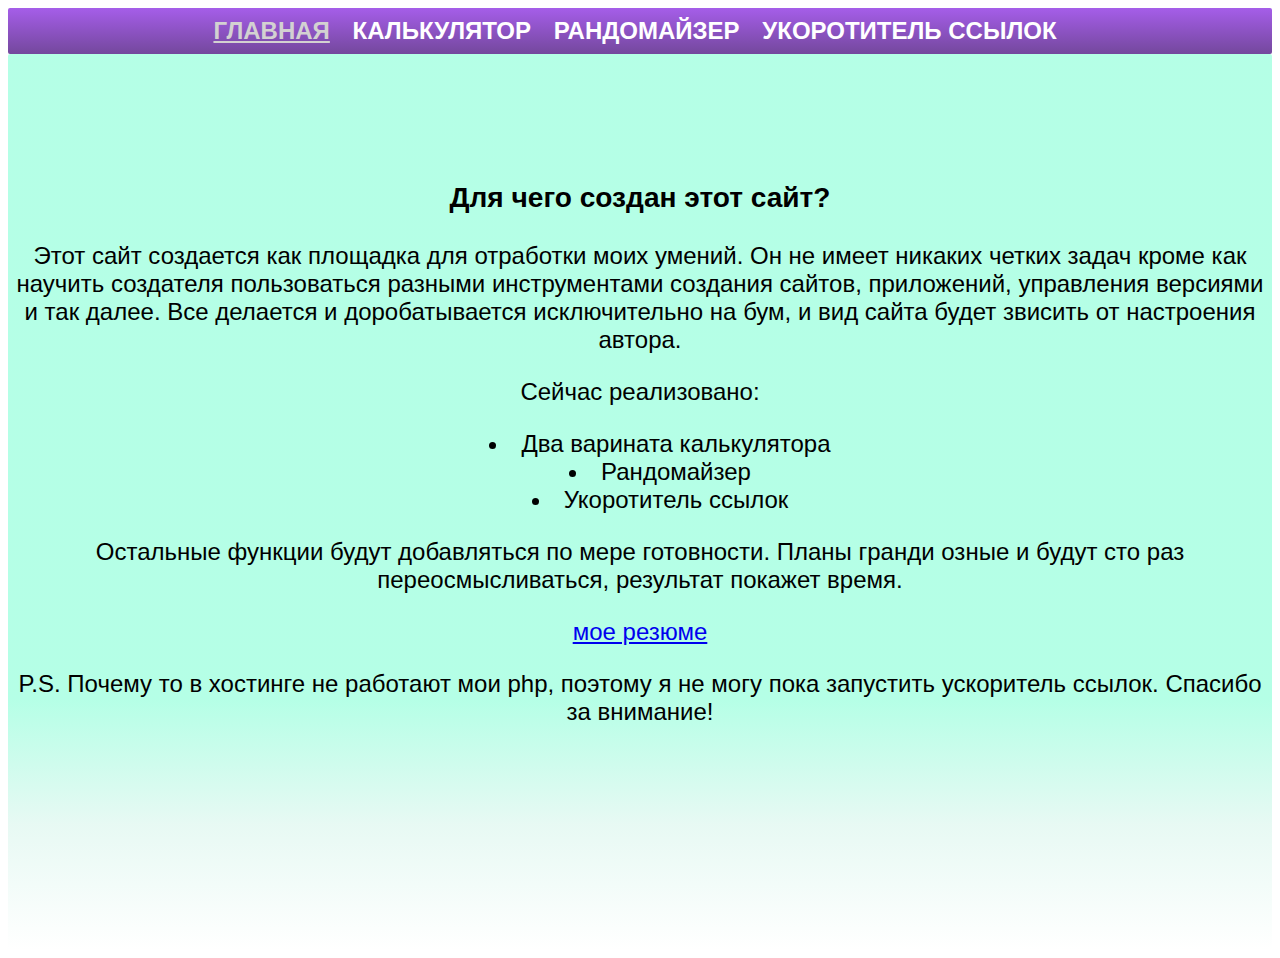
==== commit c71d0694: "'Удалил php код из главной страницы'" ====
--- a/index.html
+++ b/index.html
@@ -1,135 +1,66 @@
+
 <!DOCTYPE html>
     <head>
         
         <title>Всякая всячина</title>
         <meta charset="utf-8"> <!--Да, он по умолчанию, но все равно указал-->
-        <link rel="shortcut icon" href="https://www.xn--h1aaecjlfhn1d.xn--p1ai/system/ckeditor_assets/pictures/180269/content_45520334_xxl.png">
+        <link  rel="shortcut icon" href="https://www.xn--h1aaecjlfhn1d.xn--p1ai/system/ckeditor_assets/pictures/180269/content_45520334_xxl.png">
         <!--стиль-->
-        <link rel="stylesheet" type="text/css" href="style.css"/>
+        <link rel="stylesheet" type="text/css" href="style/style.css"/>
     </head >
     <body>
             <header><!--HTML5 элемент header (остановился здесь)-->
-                <form id="loginform" action="#" method="post">
-                    <input class="loginform_input" type="email" placeholder="post@mail.pt"/><br/>
-                    <input class="loginform_input" type="password" placeholder="Пароль" required/><br/>
-                    <input class="loginform_btn" id="enter" type="submit" value="Авторизоваться" onclick="alert('Этоа функция еще не работает')"><br/>
-                </form>
-                <form target="_blank" id='search' action="https://www.google.com/search" method="put">
-                    <input name='q' type="search" placeholder="Поиск в гугл"/>
-                    <input name="mysearch" id='search_btn' type="submit" value="⌕"/>
-                </form>
+           
 
             </header>
-            <nav>
-             <a href='#' id="main_page_btn">главная</a> 
-                        <a href="#" id="calc_page_btn">калькулятор</a>  
-                        <a href='#' id="rand_page_btn">рандомайзер</a> 
-                        <a href='#'id='link_page_btn' onclick="alert('Этот раздел еще не работает')">укоротитель ссылок</a> 
-                        <a target="_blank" href='http://kamilsultanov.tilda.ws/'>мое резюме</a> 
-                        <a href='#' onclick="alert('Этот раздел еще не работает')">форум</a> 
+            <nav>  
+                <ul> 
+                    <li><a id='choose' href='index.html'  >главная</a></li>
+                    <li><a href="calculator.html" >калькулятор</a></li>
+                    <li><a href='randomiser.html'>рандомайзер</a></li>
+                    <li><a href='linkmaker.php'>укоротитель ссылок</a> </li>
+                   
+                </ul>
+                          
+                         
+                        
+                        
                  
                 
             </nav>
-            <article id="calc_page" align="center"><!--Калькулятор-->
-                <section>
-                    <p>
-                        <h3>Калькулятор</h3>
-                    </p>
-                    <p>
-                        <label for="value_1" > Значение 1: </label>
-                    <br/>        
-                        <input class="input" id='value_1' type="number">
-                    </p>
-                    <p>
-                        <label for="select_sumb" > Операция: </label>
-                        <select class="select" id ='select_sumb'>
-                            <option value="plus">   +   </option>
-                            <option value="minus">   -   </option>
-                            <option value="multiplication">   *   </option>
-                            <option value="division">   /   </option>
-                            <option value="exponentiation">  **  </option>
-                        </select>
-                    </p>
-                    <p>
-                        <label for="value_2"> Значение 2: </label>
-                    <br/>      
-                        <input class="input" id='value_2' type="number"></input>
-                    </p>
-                    <p>
-                        <button class="btn" id="calc_btn" >Вычислить</button>
-                    </p>
-                    <h3 align="center"><div class="score" id="pool_calc">Ответ:</div></h3>
-                </section>
-            </article> 
+    
             <article id="main_page"><!--Main page-->
                 <section>
                     <h3 class="top">Для чего создан этот сайт?</h3>
+        
                     <p>Этот сайт создается как площадка для отработки моих умений. Он не имеет 
                         никаких четких задач<!--<br/>--> кроме как научить создателя пользоваться разными 
                         инструментами создания сайтов, приложений,<!--<br/>--> управления версиями и так далее. 
-                        Все делается и доробатывается исключительно на бум, и вид сайта <br/>будет звисить
+                        Все делается и доробатывается исключительно на бум, и вид сайта  будет звисить
                          от настроения автора.</p> 
-                    <p>Сейчас реализовано: 
+                    <p>Сейчас реализовано: </p>
                         <ul> 
-                            <li>Калькулятор</li>
+                            <li>Два варината калькулятора</li>
                             <li>Рандомайзер</li>
-                            <li>Поиск в гугл</li>
+                            <li>Укоротитель ссылок</li>
                         </ul>
-                        Укоротитель ссылок и авторизащия пока реализованы только графически,
-                         без функционала. Остальные функции будут добавляться по мере <br/>готовности.
-                         Планы гранди озные и будут сто раз переосмысливаться, результат покажет время.</p> 
+                    
+                        Остальные функции будут добавляться по мере готовности.
+                        Планы гранди озные и будут сто раз переосмысливаться, результат покажет время.</p> 
+                        <p><a target="_blank" href='..\resume\resume.html'>мое резюме</a></p>
 
-                    <p align="center">Спасибо за внимание!</p>
+                    <p >P.S. Почему то в хостинге не работают мои php, поэтому я не могу пока запустить ускоритель ссылок. Спасибо за внимание!</p><!--align="center"-->
                 </section>
-            </article >
-            <article id='rand_page' align="center"><!--Randomaser page-->
-                <section>
-                    <p>
-                        <h3>Рандомайзер</h3>
-                    </p>
-                    <p>
-                        <label for="rand_value" > Минимальное число: </label>
-                    <br/>        
-                        <input class="input" id='rand_value_start' type="number" value="0" min="0" max="999999999">
-                    </p>
-                    <p>
-                        <label for="rand_value" > Максимальное число: </label>
-                    <br/>        
-                        <input class="input" id='rand_value_end' type="number" value="6" min="0" max="999999999">
-                    </p>
-                    <p>
-                        <button class="btn" id="rand_btn">Мне повезет</button>
-                    </p>
-                    <h3 align="center"><div class="score" id="pool_rand">Выпало:</div></h3>
-                </section>
-            </article>
-            <article align="center" id="link_page"><!-- Short Link maker  -->
-                <selection>
-                    <p>
-                        <h3>Укоротитель ссылок</h3>
-                    </p>
-                    <p>
-                        <label for="long_link_value" > Ваша ссылка: </label>
-                    <br/>        
-                        <input class="input" id='long_link_value' type="link" placeholder="https://www.website.com/long-link/so-long124352465">
-                    </p>
-                    <p>
-                        <label for="short_link_value" > Максимальное число: </label>
-                    <br/>        
-                        <input class="input" id='short_link_value' type="link" placeholder="https://www.short.com/link">
-                    </p>
-                    <p>
-                        <button class="btn" id="link_btn" onclick="alert('Этот раздел еще не работает')">Укороить ссылку</button>
-                    </p>
-                </selection>
             </article>
             <aside>
                 <!--Второстепенный сопутствующий контент-->
             </aside>
             <footer>
-                <!--Подвал-->
-                <h3>All rights reserved 2022</h3>
+                <!--Подвал <h3>All rights reserved 2022</h3>-->
+               
             </footer>
-        <script src="script.js"></script>
+        <script src="script/script.js"></script>
+
+
     </body>
 </html>  --- a/style/style.css
+++ b/style/style.css
@@ -0,0 +1,134 @@
+body{
+    align-content: center;
+    font-size: x-large;
+    font-family: arial, sans-serif;/*Шрифт*/ 
+    background: url(octogonsbg_long.jpg);
+    background-size: cover;
+    
+    }
+article{
+    background: linear-gradient(rgba(127, 255, 212, 0.582)72%, rgba(214, 245, 235, 0.575), rgba(255, 255, 255, 0.062));
+    text-align: center;
+    border-radius: 2px;
+    padding-top: 100px;
+    padding-bottom: 200px;
+    list-style-position: inside;
+    }
+    list{
+        text-align: right;
+        }
+nav{
+    text-align: center;
+    border-radius: 2px;
+    background: linear-gradient(rgba(137, 43, 226, 0.76), rgba(72, 14, 126, 0.76));
+    padding: 5px;
+
+    }
+
+    
+nav a {
+    color: rgb(255, 255, 255);
+   text-transform: uppercase;
+   text-decoration: none;
+   font-weight: bold;
+    }
+nav a:hover {
+    color: rgb(211, 209, 209);
+    text-decoration: underline;
+        }
+#choose{ 
+    color: rgb(211, 209, 209);
+    text-decoration: underline;  
+    } 
+nav ul {
+        margin: 0; /* Обнуляем значение отступов */
+        padding: 4px; /* Значение полей */
+       }
+nav ul li {
+        display: inline; /* Отображать как строчный элемент */
+        margin-right: 10px; /* Отступ слева */
+       
+        padding: 3px; /* Поля вокруг текста */
+       }
+table {
+    width: 100%;
+    border-collapse:inherit;
+    margin: auto;
+    font-size: medium;
+    border: black solid 2px;
+    white-space: pre-line;
+ }
+ tr, td{
+    background-color: rgba(189, 255, 255, 0.733);
+    border: black solid 1px;
+ }
+ input{
+    width: 400px;
+    height: 40px;
+    font-size: x-large;
+    font-weight: bold;
+    border-radius: 10px;
+    background-color: rgba(240, 248, 255, 0.623);
+ }
+ .calculator_panel th {
+    text-align: right;
+    background-color: azure;
+    height: 10px;
+    padding: 10px;
+    font-size: large;
+    
+    }
+.calculator_panel{
+    border-collapse: collapse;
+}
+ button{
+    width: 400px;
+    height: 60px;
+    font-size: x-large;
+    color: rgb(252, 252, 252);
+    border-radius: 10px;
+    font-weight: bold;
+    background: linear-gradient(rgba(137, 43, 226, 0.76), rgba(72, 14, 126, 0.76));
+ }
+ button:active{
+    background: 90deg linear-gradient(rgba(137, 43, 226, 0.76), rgba(72, 14, 126, 0.76));
+ }
+ .modern_calc_page button{
+    width: 100px;
+    height: 60px;
+    }
+.modern_calc_page table{
+    width: auto;
+    }
+#over{
+    text-decoration: overline;
+}
+
+
+
+
+
+
+ @media screen and (max-width:550px) {
+    nav ul li {
+        display: list-item;/* Отображать как строчный элемент */
+        list-style: none;
+        margin-right: 5px; /* Отступ слева */
+       font-size: large;
+      
+        padding: 3px; /* Поля вокруг текста */
+       } 
+       input{
+        width: 200px;
+        height: 20px;
+        font-size: medium;
+        border-radius: 5px;
+     }
+     button{
+        width: 200px;
+        height: 30px;
+        font-size: medium;
+        border-radius: 5px;
+     }  
+    
+ }